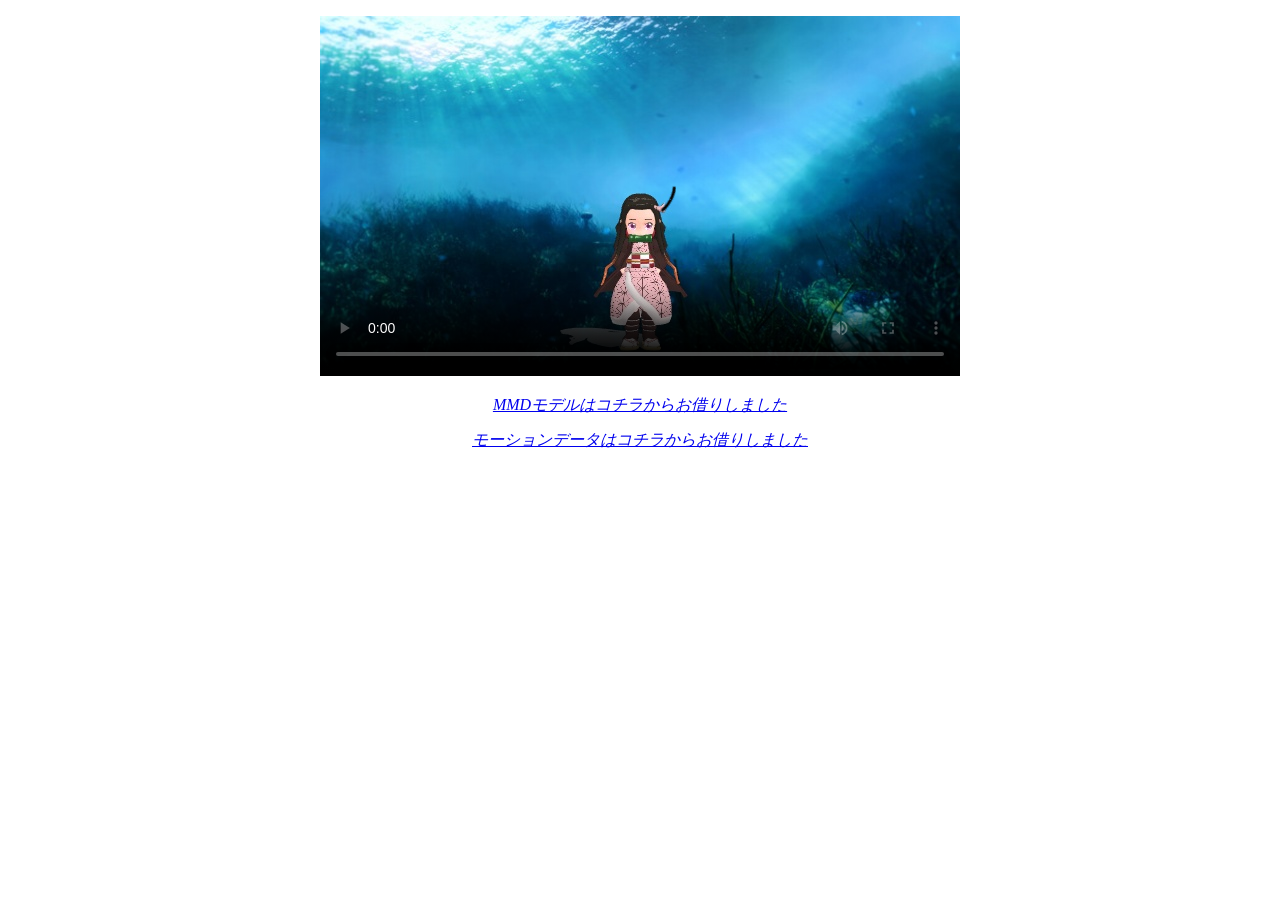
==== index.html @ ae7bb364 "Update index.html" ====
<!DOCTYPE html>
<html lang="ja">
  <head>
    <meta charset="utf-8" />
    <meta name="viewport" content="width=device-width,initial-scale=1.0" />
    <link href="./normalize.css" rel="stylesheet" type="text/css" />
    <link href="./stylesheet.css" rel="stylesheet" type="text/css" />
    <title>mmd-example</title>
  </head>
  <body>
    <div class="box">
      <video
        controls
        poster="https://titou36jp.github.io/mmd-example/nezuko-dance.jpg"
      >
        <source
          src="https://titou36jp.github.io/mmd-example/nezuko-dance.mp4"
          type="video/mp4"
        />
        Your browser doesn't support HTML5 video tag.
      </video>
      <p>
        <a
          href="https://twitter.com/ututuno_mahorob"
          rel="noopener noreferrer"
          target="_blank"
          title="外部リンク"
        >
          <cite>MMDモデルはコチラからお借りしました</cite></a
        >
      </p>
      <p>
        <a
          href="http://www.norihomepage.net/yumiko/lyric.html"
          rel="noopener noreferrer"
          target="_blank"
          title="外部リンク"
        >
          <cite>モーションデータはコチラからお借りしました</cite></a
        >
      </p>
    </div>
  </body>
</html>
---- stylesheet.css ----
/* 文字エンコーディング */
@charset "UTF-8";

/* スタイル定義 */
html {
  font-size: 100%; /* フォントサイズ指定 */
  box-sizing: border-box; /* ボックスサイズはパディングとボーダーを幅と高さに含める */
}

/* 全ての要素に適用するスタイル定義 */
*,
*::before,
*::after {
  box-sizing: inherit; /* box-sizingは親要素の値を継承する */
}

body {
  margin: 0 auto;
  padding: 0;
  background-color: white;
}

.box {
  margin: 0.5rem;
  padding: 0.5rem;
  background-color: white;
  text-align: center;
}

.box iframe {
  width: 50%;
  height: 20rem;
  object-fit: cover;
  border: 0.1rem solid #d0ecdc;
}
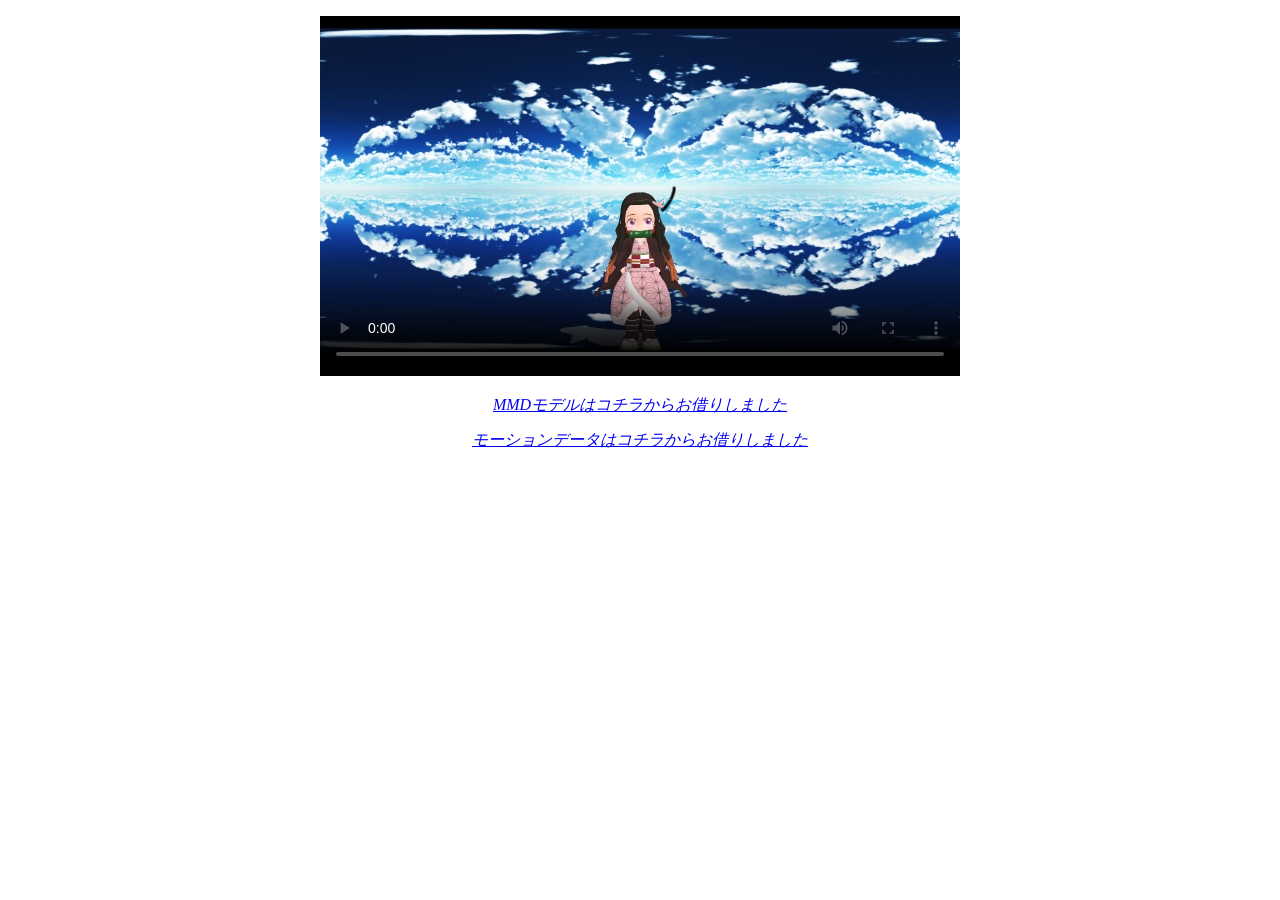
==== commit 3c49d8f5: "MMDサンプル更新" ====
--- a/index.html
+++ b/index.html
@@ -3,25 +3,19 @@
   <head>
     <meta charset="utf-8" />
     <meta name="viewport" content="width=device-width,initial-scale=1.0" />
-    <link href="./normalize.css" rel="stylesheet" type="text/css" />
-    <link href="./stylesheet.css" rel="stylesheet" type="text/css" />
+    <link href="./style/normalize.css" rel="stylesheet" type="text/css" />
+    <link href="./style/stylesheet.css" rel="stylesheet" type="text/css" />
     <title>mmd-example</title>
   </head>
   <body>
     <div class="box">
-      <video
-        controls
-        poster="https://titou36jp.github.io/mmd-example/nezuko-dance.jpg"
-      >
-        <source
-          src="https://titou36jp.github.io/mmd-example/nezuko-dance.mp4"
-          type="video/mp4"
-        />
+      <video controls poster="./images/nezuko-dance.jpg">
+        <source src="./images/nezuko-dance.mp4" type="video/mp4" />
         Your browser doesn't support HTML5 video tag.
       </video>
       <p>
         <a
-          href="https://twitter.com/ututuno_mahorob"
+          href="https://www.nicovideo.jp/watch/sm36554289"
           rel="noopener noreferrer"
           target="_blank"
           title="外部リンク"
--- a/style/stylesheet.css
+++ b/style/stylesheet.css
@@ -0,0 +1,32 @@
+/* 文字エンコーディング */
+@charset "UTF-8";
+
+/* スタイル定義 */
+html {
+  font-size: 100%; /* フォントサイズ指定 */
+  box-sizing: border-box; /* ボックスサイズはパディングとボーダーを幅と高さに含める */
+}
+
+/* 全ての要素に適用するスタイル定義 */
+*,
+*::before,
+*::after {
+  box-sizing: inherit; /* box-sizingは親要素の値を継承する */
+}
+
+body {
+  margin: 0 auto;
+  padding: 0;
+  background-color: white;
+}
+
+.box {
+  margin: 0.5rem;
+  padding: 0.5rem;
+  background-color: white;
+  text-align: center;
+}
+
+.box video {
+  object-fit: cover;
+}
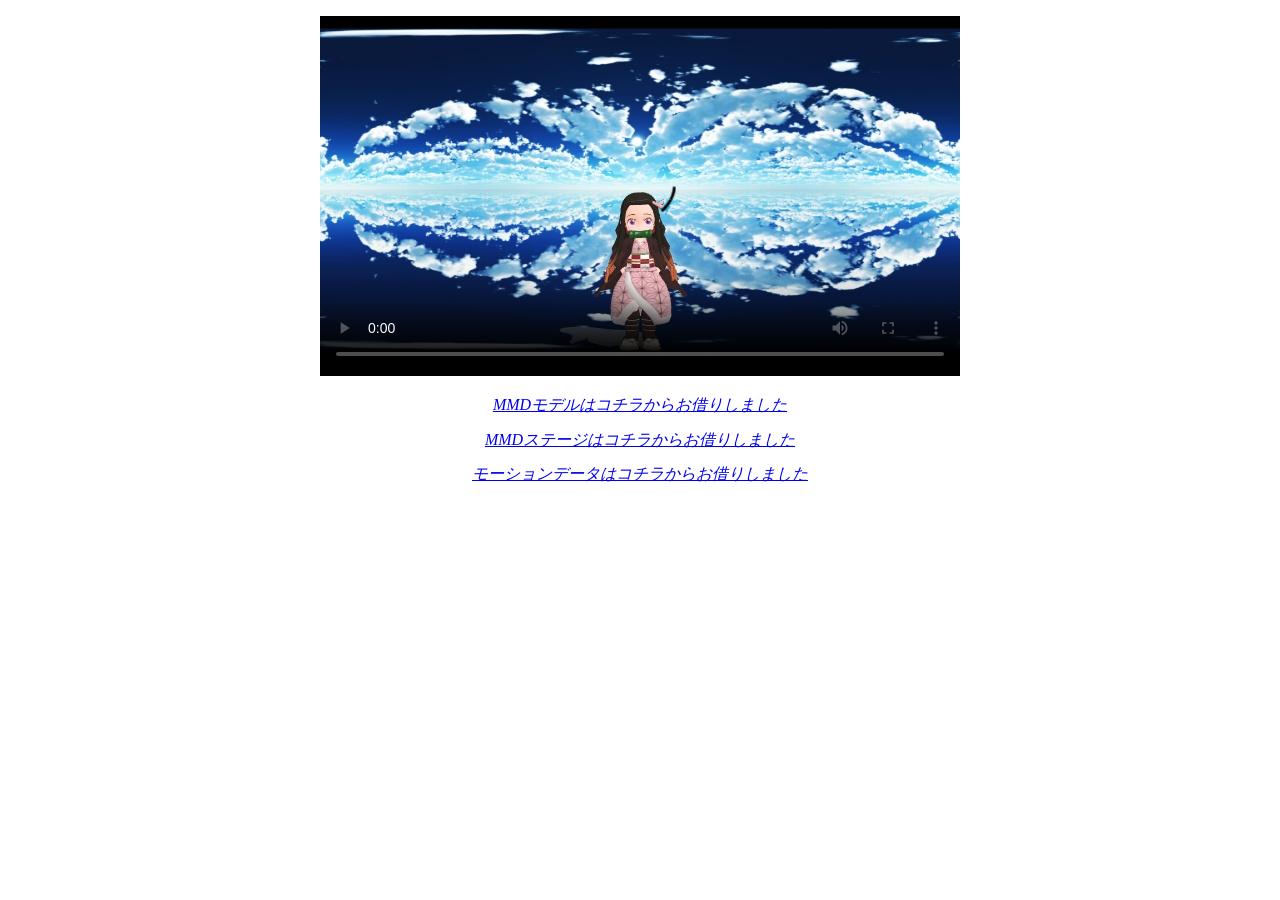
==== commit f301007f: "MMDサンプル更新" ====
--- a/index.html
+++ b/index.html
@@ -10,7 +10,7 @@
   <body>
     <div class="box">
       <video controls poster="./images/nezuko-dance.jpg">
-        <source src="./images/nezuko-dance.mp4" type="video/mp4" />
+        <source src="./videos/nezuko-dance.mp4" type="video/mp4" />
         Your browser doesn't support HTML5 video tag.
       </video>
       <p>
@@ -21,6 +21,16 @@
           title="外部リンク"
         >
           <cite>MMDモデルはコチラからお借りしました</cite></a
+        >
+      </p>
+      <p>
+        <a
+          href="https://seiga.nicovideo.jp/seiga/im4865611"
+          rel="noopener noreferrer"
+          target="_blank"
+          title="外部リンク"
+        >
+          <cite>MMDステージはコチラからお借りしました</cite></a
         >
       </p>
       <p>
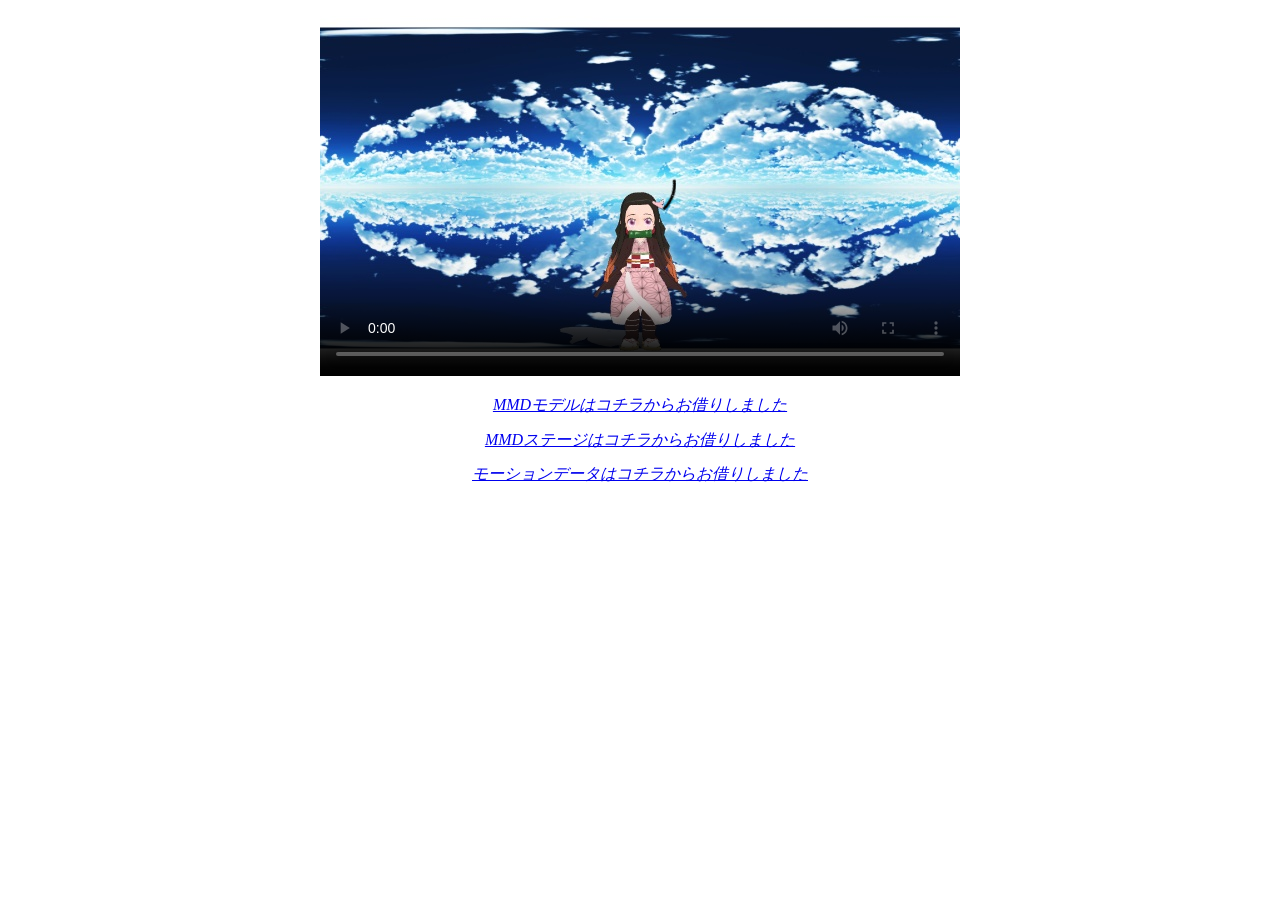
==== commit 85853078: "MMDサンプル更新" ====
--- a/index.html
+++ b/index.html
@@ -9,8 +9,12 @@
   </head>
   <body>
     <div class="box">
-      <video controls poster="./images/nezuko-dance.jpg">
-        <source src="./videos/nezuko-dance.mp4" type="video/mp4" />
+      <video
+        controls
+        preload="metadata"
+        poster="./videos/nezuko/nezuko-dance.jpg"
+      >
+        <source src="./videos/nezuko/nezuko-dance.mp4" type="video/mp4" />
         Your browser doesn't support HTML5 video tag.
       </video>
       <p>
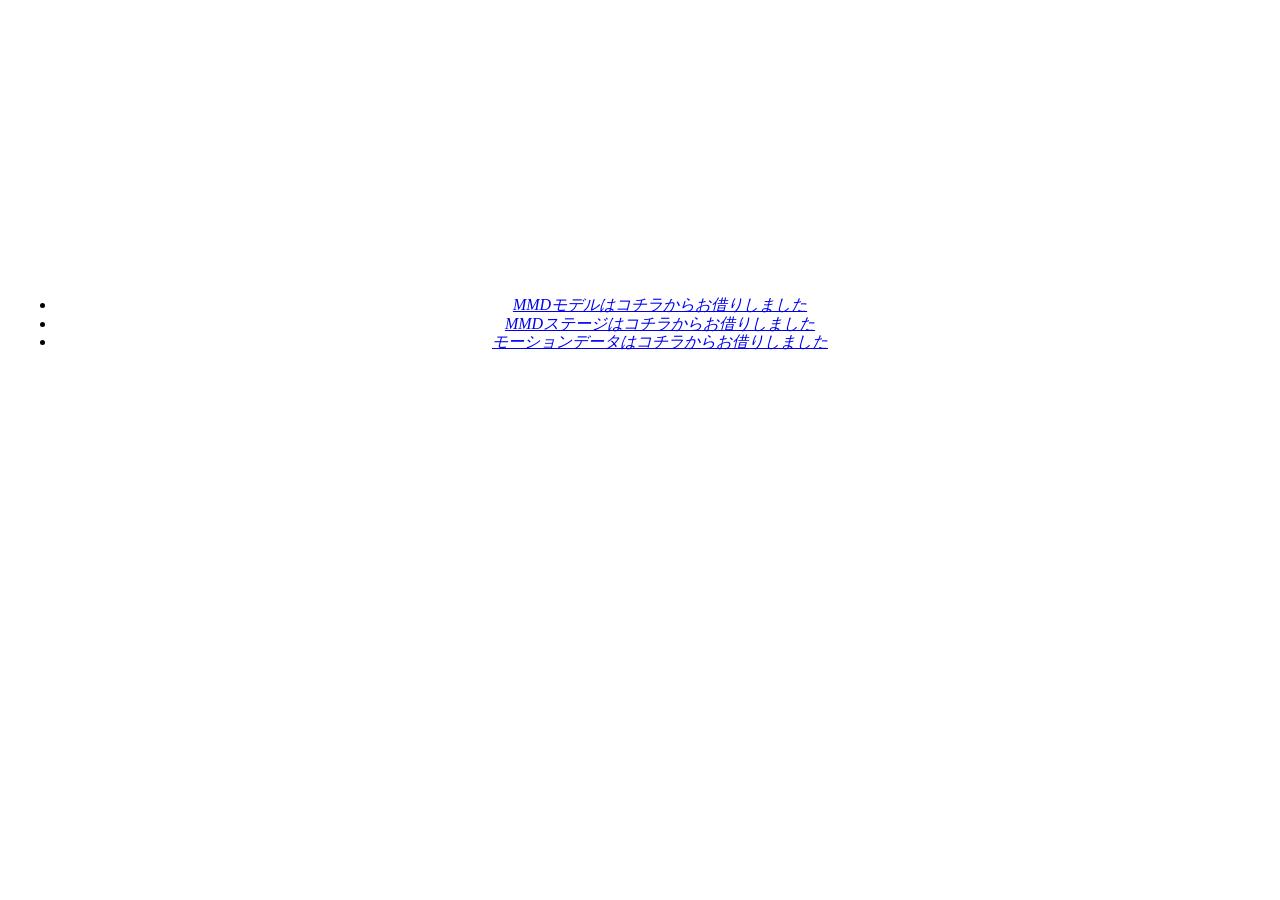
==== commit a6be41c7: "MMDサンプル更新" ====
--- a/index.html
+++ b/index.html
@@ -9,44 +9,97 @@
   </head>
   <body>
     <div class="box">
-      <video
-        controls
-        preload="metadata"
-        poster="./videos/nezuko/nezuko-dance.jpg"
-      >
+      <iframe
+        width="470"
+        height="260"
+        frameborder="0"
+        allowtransparency="true"
+        allowfullscreen
+        allow="accelerometer; autoplay; clipboard-write; encrypted-media; gyroscope; picture-in-picture"
+        src="https://www.youtube.com/embed/zH6HCTTtcgQ"
+      ></iframe>
+      <!-- <iframe
+        class="myiframe"
+        width="488"
+        height="260"
+        frameborder="0"
+        allowtransparency="true"
+        allow="accelerometer; autoplay; clipboard-write; encrypted-media; gyroscope; picture-in-picture"
+        allowfullscreen
+        src="https://www.youtube.com/embed/zH6HCTTtcgQ"
+      ></iframe> -->
+      <!-- <video controls preload="auto" poster="./videos/nezuko/nezuko-dance.jpg">
         <source src="./videos/nezuko/nezuko-dance.mp4" type="video/mp4" />
         Your browser doesn't support HTML5 video tag.
-      </video>
-      <p>
-        <a
-          href="https://www.nicovideo.jp/watch/sm36554289"
-          rel="noopener noreferrer"
-          target="_blank"
-          title="外部リンク"
-        >
-          <cite>MMDモデルはコチラからお借りしました</cite></a
-        >
-      </p>
-      <p>
-        <a
-          href="https://seiga.nicovideo.jp/seiga/im4865611"
-          rel="noopener noreferrer"
-          target="_blank"
-          title="外部リンク"
-        >
-          <cite>MMDステージはコチラからお借りしました</cite></a
-        >
-      </p>
-      <p>
-        <a
-          href="http://www.norihomepage.net/yumiko/lyric.html"
-          rel="noopener noreferrer"
-          target="_blank"
-          title="外部リンク"
-        >
-          <cite>モーションデータはコチラからお借りしました</cite></a
-        >
-      </p>
+      </video> -->
+      <ul class="cite-ul">
+        <li>
+          <a
+            href="https://www.nicovideo.jp/watch/sm36554289"
+            rel="noopener noreferrer"
+            target="_blank"
+            title="外部サイト"
+          >
+            <cite>MMDモデルはコチラからお借りしました</cite>
+          </a>
+        </li>
+        <li>
+          <a
+            href="https://seiga.nicovideo.jp/seiga/im4865611"
+            rel="noopener noreferrer"
+            target="_blank"
+            title="外部サイト"
+          >
+            <cite>MMDステージはコチラからお借りしました</cite></a
+          >
+        </li>
+        <li>
+          <a
+            href="http://www.norihomepage.net/yumiko/lyric.html"
+            rel="noopener noreferrer"
+            target="_blank"
+            title="外部サイト"
+          >
+            <cite>モーションデータはコチラからお借りしました</cite></a
+          >
+        </li>
+      </ul>
+      <!-- <div class="citebox">
+        <p>
+          <a
+            href="https://www.nicovideo.jp/watch/sm36554289"
+            rel="noopener noreferrer"
+            target="_blank"
+            title="外部サイト"
+          >
+            <cite>MMDモデルはコチラからお借りしました</cite>
+          </a>
+        </p>
+        <p>
+          <a
+            href="https://seiga.nicovideo.jp/seiga/im4865611"
+            rel="noopener noreferrer"
+            target="_blank"
+            title="外部サイト"
+          >
+            <cite>MMDステージはコチラからお借りしました</cite></a
+          >
+        </p>
+        <p>
+          <a
+            href="http://www.norihomepage.net/yumiko/lyric.html"
+            rel="noopener noreferrer"
+            target="_blank"
+            title="外部サイト"
+          >
+            <cite>モーションデータはコチラからお借りしました</cite></a
+          >
+        </p>
+      </div> -->
     </div>
+    <!-- <script>
+      var video = document.createElement("video");
+      video.currentTime = 0;
+    </script> -->
   </body>
 </html>
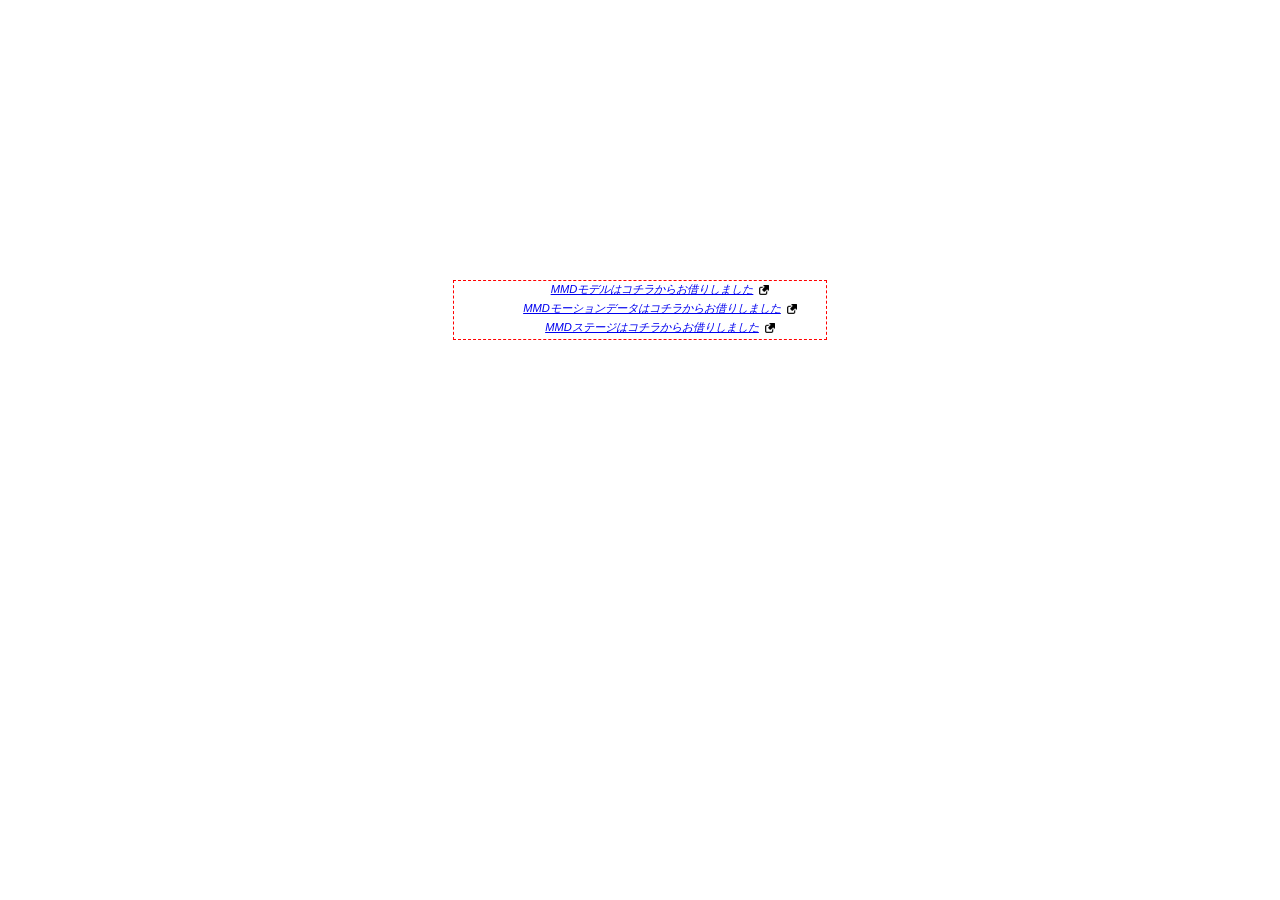
==== commit d33f3c2e: "MMDサンプル更新" ====
--- a/index.html
+++ b/index.html
@@ -45,22 +45,22 @@
         </li>
         <li>
           <a
+            href="http://www.norihomepage.net/yumiko/lyric.html"
+            rel="noopener noreferrer"
+            target="_blank"
+            title="外部サイト"
+          >
+            <cite>MMDモーションデータはコチラからお借りしました</cite></a
+          >
+        </li>
+        <li>
+          <a
             href="https://seiga.nicovideo.jp/seiga/im4865611"
             rel="noopener noreferrer"
             target="_blank"
             title="外部サイト"
           >
             <cite>MMDステージはコチラからお借りしました</cite></a
-          >
-        </li>
-        <li>
-          <a
-            href="http://www.norihomepage.net/yumiko/lyric.html"
-            rel="noopener noreferrer"
-            target="_blank"
-            title="外部サイト"
-          >
-            <cite>モーションデータはコチラからお借りしました</cite></a
           >
         </li>
       </ul>
--- a/style/stylesheet.css
+++ b/style/stylesheet.css
@@ -3,8 +3,11 @@
 
 /* スタイル定義 */
 html {
+  font-family: "BIZ UDPゴシック", Arial, Helvetica, Courier New, Georgia,
+    Times New Roman, Trebuchet MS, Verdana;
   font-size: 100%; /* フォントサイズ指定 */
   box-sizing: border-box; /* ボックスサイズはパディングとボーダーを幅と高さに含める */
+  background-color: white;
 }
 
 /* 全ての要素に適用するスタイル定義 */
@@ -17,16 +20,37 @@
 body {
   margin: 0 auto;
   padding: 0;
-  background-color: white;
+  background-color: transparent;
 }
 
 .box {
   margin: 0.5rem;
   padding: 0.5rem;
-  background-color: white;
   text-align: center;
 }
 
-.box video {
-  object-fit: cover;
+.cite-ul {
+  margin: 0 auto;
+  width: 30%;
+  list-style: none;
+  font-size: 0.7rem;
+  border: 0.05rem dashed red;
 }
+
+.cite-ul li {
+  margin: 0 0.1rem 0.2rem 0.1rem;
+  padding: 0.1rem;
+}
+
+a[title*="外部サイト"] {
+  background: url("../images/external-link-52.png") no-repeat 100% 98%;
+  background-size: 10px 10px;
+  padding-right: 16px;
+}
+
+.citebox {
+  margin: 0.1rem;
+  padding: 0.5rem;
+  font-size: 0.8rem;
+  text-align: center;
+}
